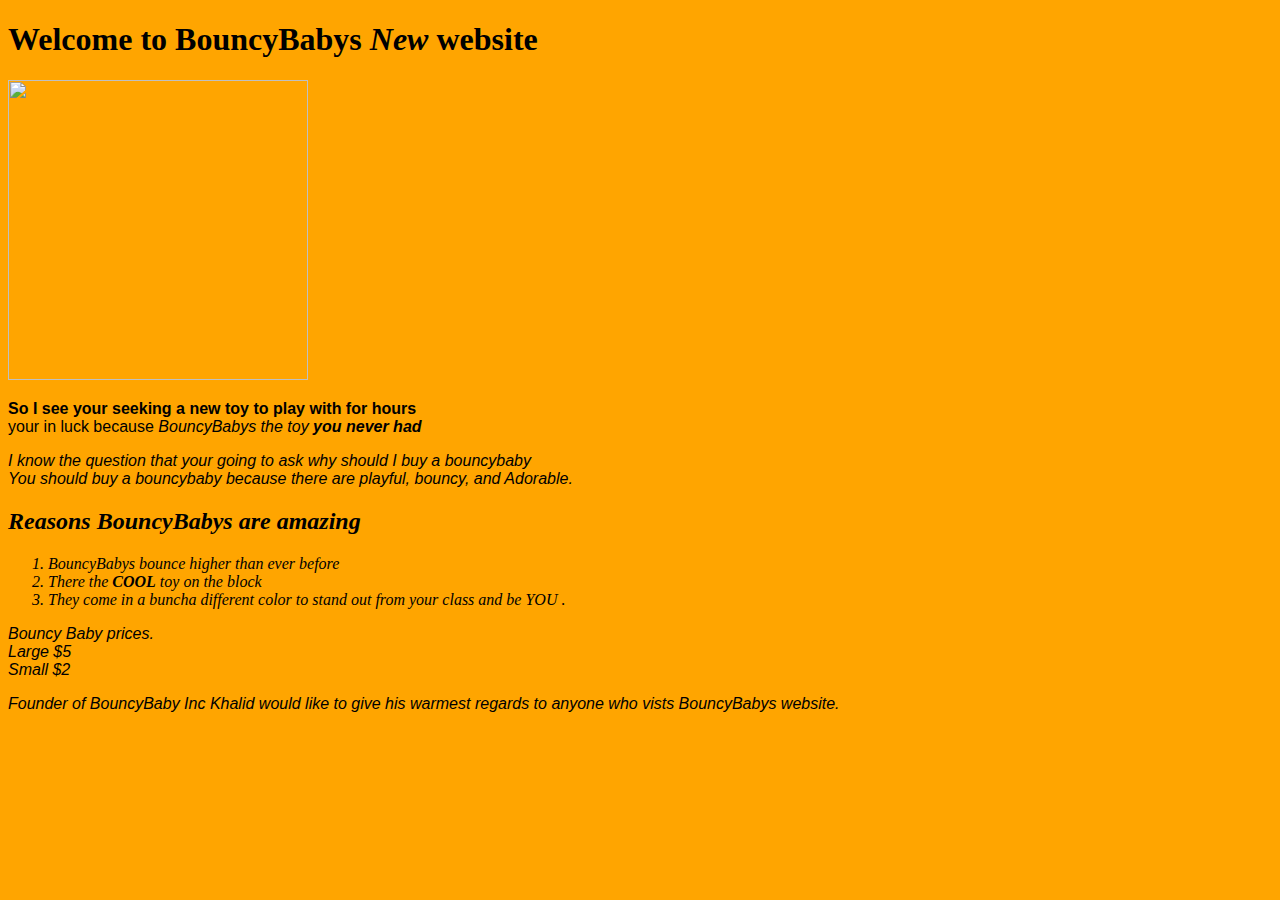
==== index.html @ 6d4d451d "Create index.html" ====
<!DOCTYPE html>
<html lang="en">

<head>
    <meta name="viewport" content="with=device-width, initial-scale=1.0">


    <title>Welcome to BouncyBabys <em>New</em>website</title>
    <style>
        p {
            font-family: "Helvetica", sans-serif;
        }
        body{
            background-color: orange;
        }       
    </style>

</head>
<body>
    <h1>Welcome to BouncyBabys <em>New</em> website</h1>
    <img src="https://s7.orientaltrading.com/is/image/OrientalTrading/PDP_VIEWER_IMAGE/googly-eyes-bouncy-ball-assortment~13626413" width="300" height="300">
    <p><strong>So I see your seeking a new toy to play with for hours</strong><br>
    your in luck because <em>BouncyBabys the <em>toy</em> <strong> you <em>never</em> had </strong></p>
    <p>I know the question that your going to ask why should I buy a bouncybaby<br> You should buy a bouncybaby because there are playful, bouncy, and Adorable.</p>
    
    <h2>Reasons BouncyBabys are <em>amazing</em></h2>
    <ol>
        <li>BouncyBabys bounce higher than ever before</li>
        <li>There the <strong>COOL</strong> toy on the block</li>
        <li>They come in a buncha different <em> color</em> to stand out from your class and be <em>YOU</em> .</li>
    </ol>
    <p>Bouncy Baby prices.<br> Large $5<br> Small $2</p>
    <p>Founder of BouncyBaby Inc Khalid would like to give his warmest regards to anyone who vists BouncyBabys website.</p>
</body>
</html>
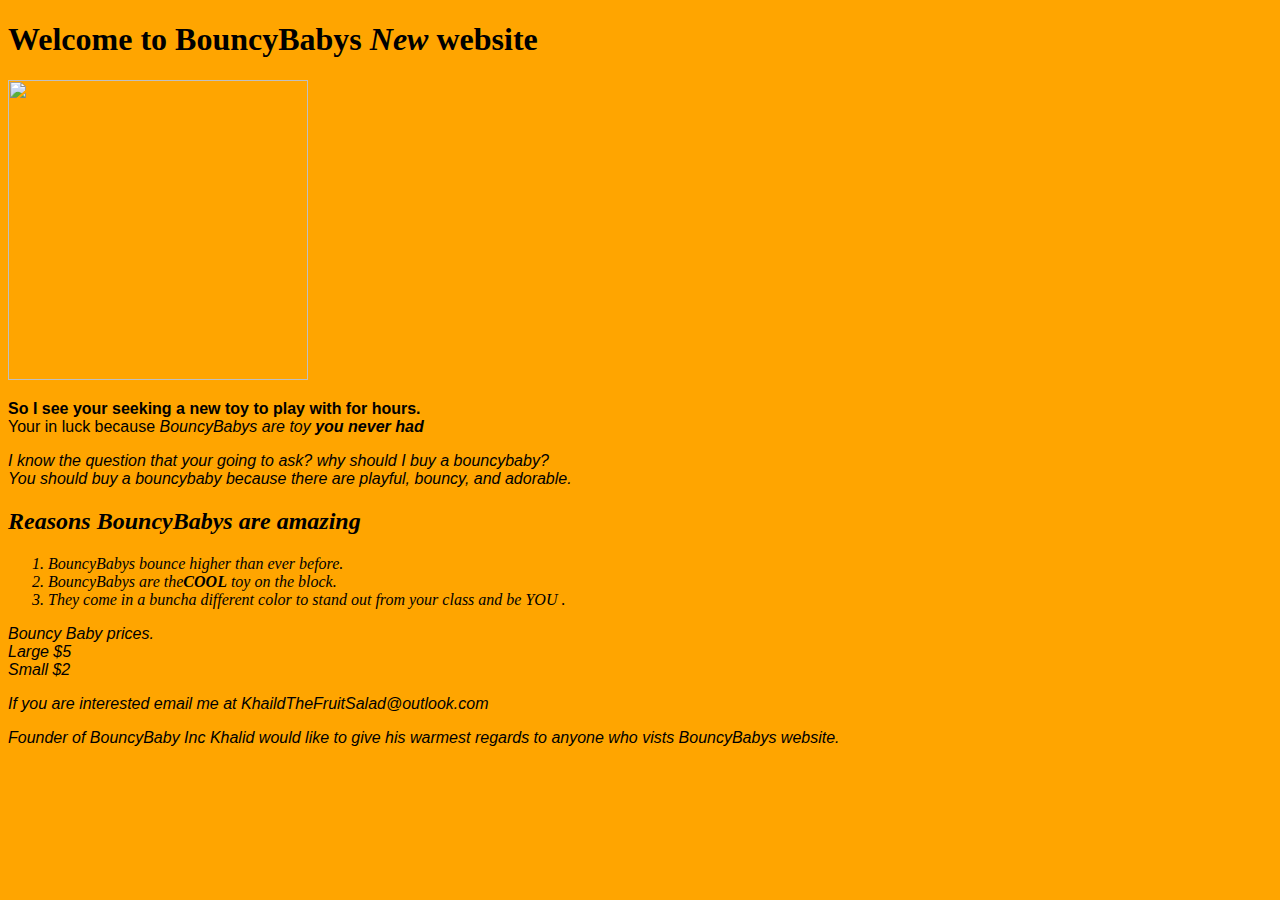
==== commit e3807ecf: "Update index.html" ====
--- a/index.html
+++ b/index.html
@@ -19,17 +19,18 @@
 <body>
     <h1>Welcome to BouncyBabys <em>New</em> website</h1>
     <img src="https://s7.orientaltrading.com/is/image/OrientalTrading/PDP_VIEWER_IMAGE/googly-eyes-bouncy-ball-assortment~13626413" width="300" height="300">
-    <p><strong>So I see your seeking a new toy to play with for hours</strong><br>
-    your in luck because <em>BouncyBabys the <em>toy</em> <strong> you <em>never</em> had </strong></p>
-    <p>I know the question that your going to ask why should I buy a bouncybaby<br> You should buy a bouncybaby because there are playful, bouncy, and Adorable.</p>
+    <p><strong>So I see your seeking a new toy to play with for hours.</strong><br>
+    Your in luck because <em>BouncyBabys are <em>toy</em> <strong> you <em>never</em> had </strong></p>
+    <p>I know the question that your going to ask? why should I buy a bouncybaby?<br> You should buy a bouncybaby because there are playful, bouncy, and adorable.</p>
     
     <h2>Reasons BouncyBabys are <em>amazing</em></h2>
     <ol>
-        <li>BouncyBabys bounce higher than ever before</li>
-        <li>There the <strong>COOL</strong> toy on the block</li>
+        <li>BouncyBabys bounce higher than ever before.</li>
+        <li>BouncyBabys are the<strong>COOL</strong> toy on the block.</li>
         <li>They come in a buncha different <em> color</em> to stand out from your class and be <em>YOU</em> .</li>
     </ol>
     <p>Bouncy Baby prices.<br> Large $5<br> Small $2</p>
+    <p>If you are interested email me at KhaildTheFruitSalad@outlook.com<p>
     <p>Founder of BouncyBaby Inc Khalid would like to give his warmest regards to anyone who vists BouncyBabys website.</p>
 </body>
 </html>
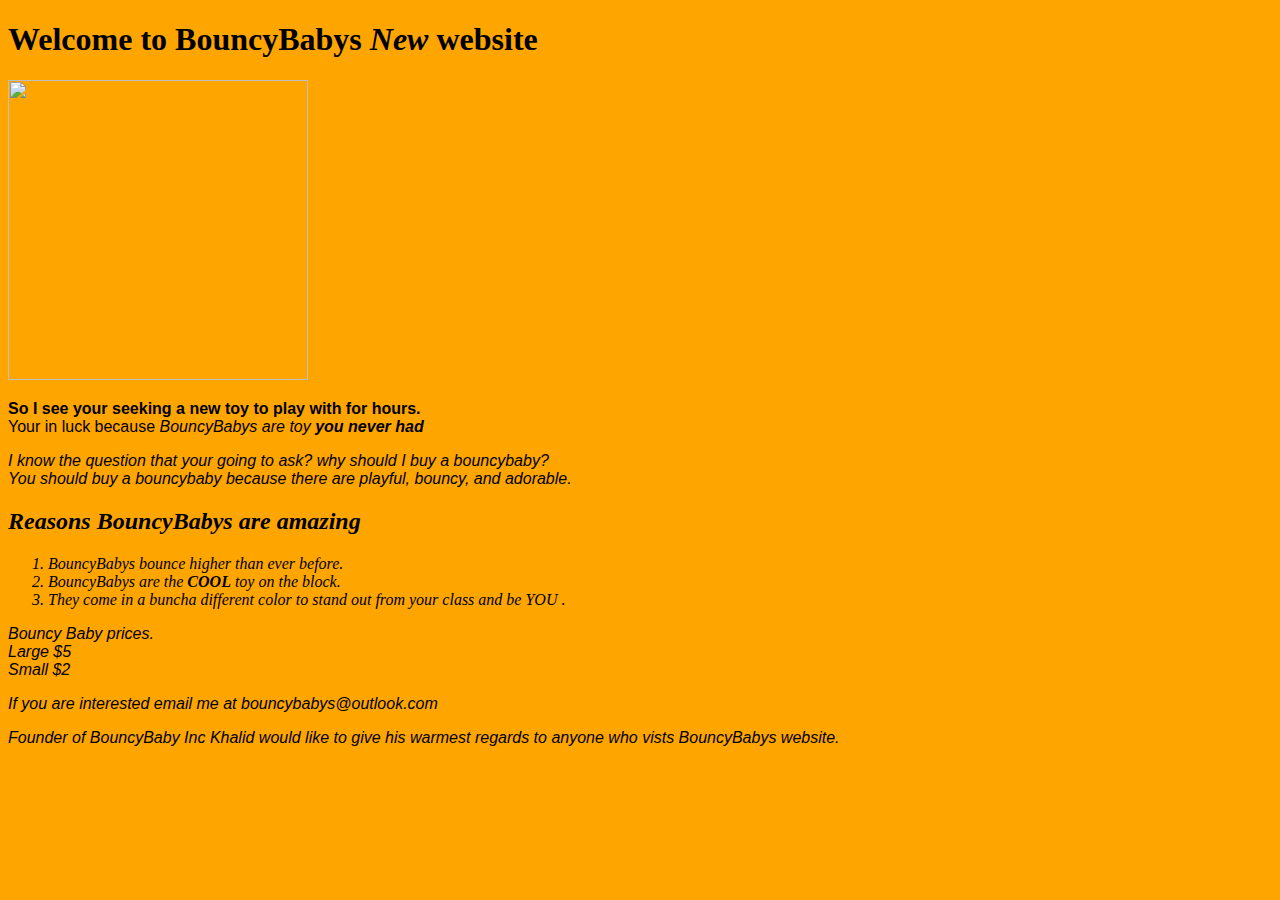
==== commit a736d341: "Update index.html" ====
--- a/index.html
+++ b/index.html
@@ -26,11 +26,11 @@
     <h2>Reasons BouncyBabys are <em>amazing</em></h2>
     <ol>
         <li>BouncyBabys bounce higher than ever before.</li>
-        <li>BouncyBabys are the<strong>COOL</strong> toy on the block.</li>
+        <li>BouncyBabys are the <strong>COOL</strong> toy on the block.</li>
         <li>They come in a buncha different <em> color</em> to stand out from your class and be <em>YOU</em> .</li>
     </ol>
     <p>Bouncy Baby prices.<br> Large $5<br> Small $2</p>
-    <p>If you are interested email me at KhaildTheFruitSalad@outlook.com<p>
+    <p>If you are interested email me at bouncybabys@outlook.com<p>
     <p>Founder of BouncyBaby Inc Khalid would like to give his warmest regards to anyone who vists BouncyBabys website.</p>
 </body>
 </html>
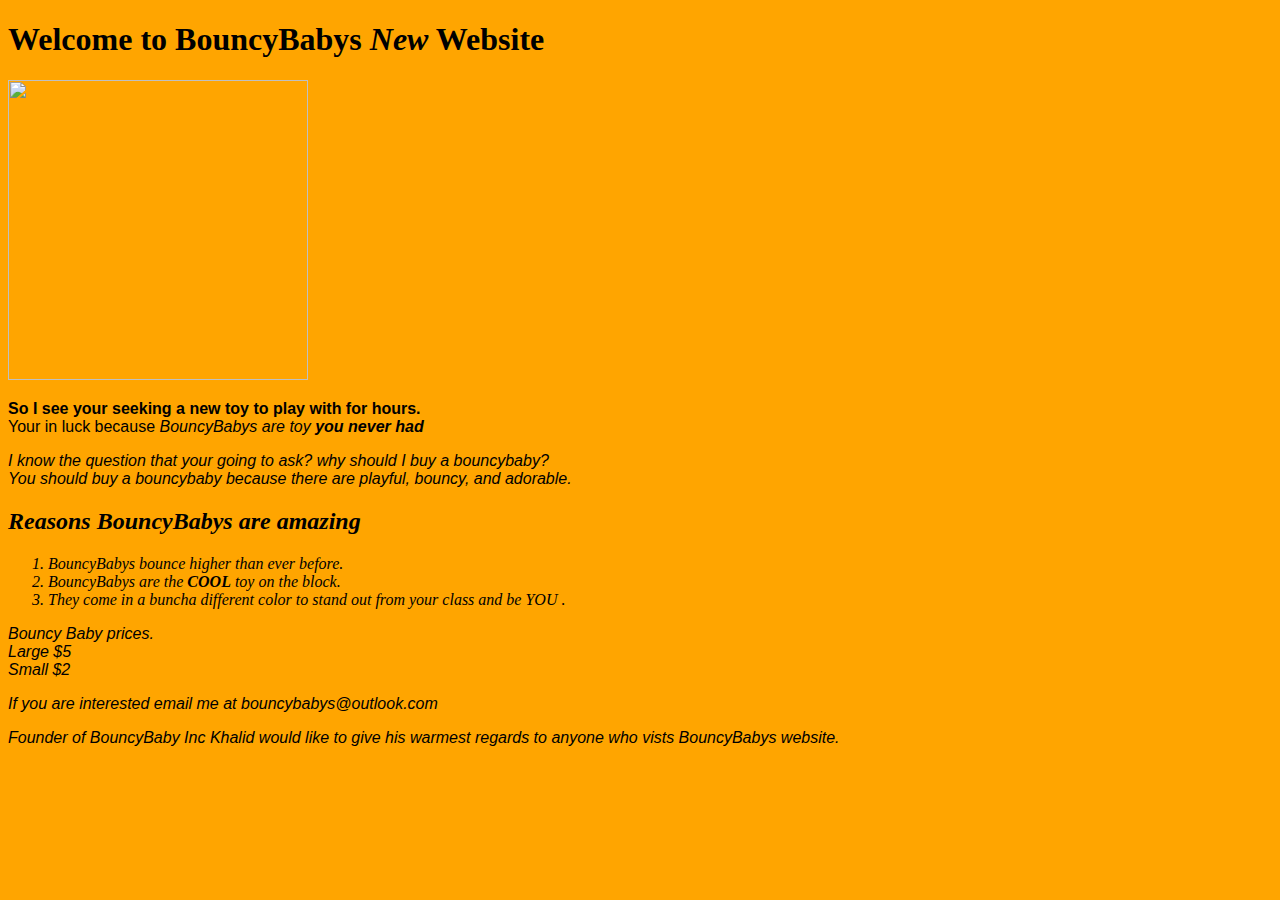
==== commit 60525102: "Update index.html" ====
--- a/index.html
+++ b/index.html
@@ -17,7 +17,7 @@
 
 </head>
 <body>
-    <h1>Welcome to BouncyBabys <em>New</em> website</h1>
+    <h1>Welcome to BouncyBabys <em>New</em> Website</h1>
     <img src="https://s7.orientaltrading.com/is/image/OrientalTrading/PDP_VIEWER_IMAGE/googly-eyes-bouncy-ball-assortment~13626413" width="300" height="300">
     <p><strong>So I see your seeking a new toy to play with for hours.</strong><br>
     Your in luck because <em>BouncyBabys are <em>toy</em> <strong> you <em>never</em> had </strong></p>
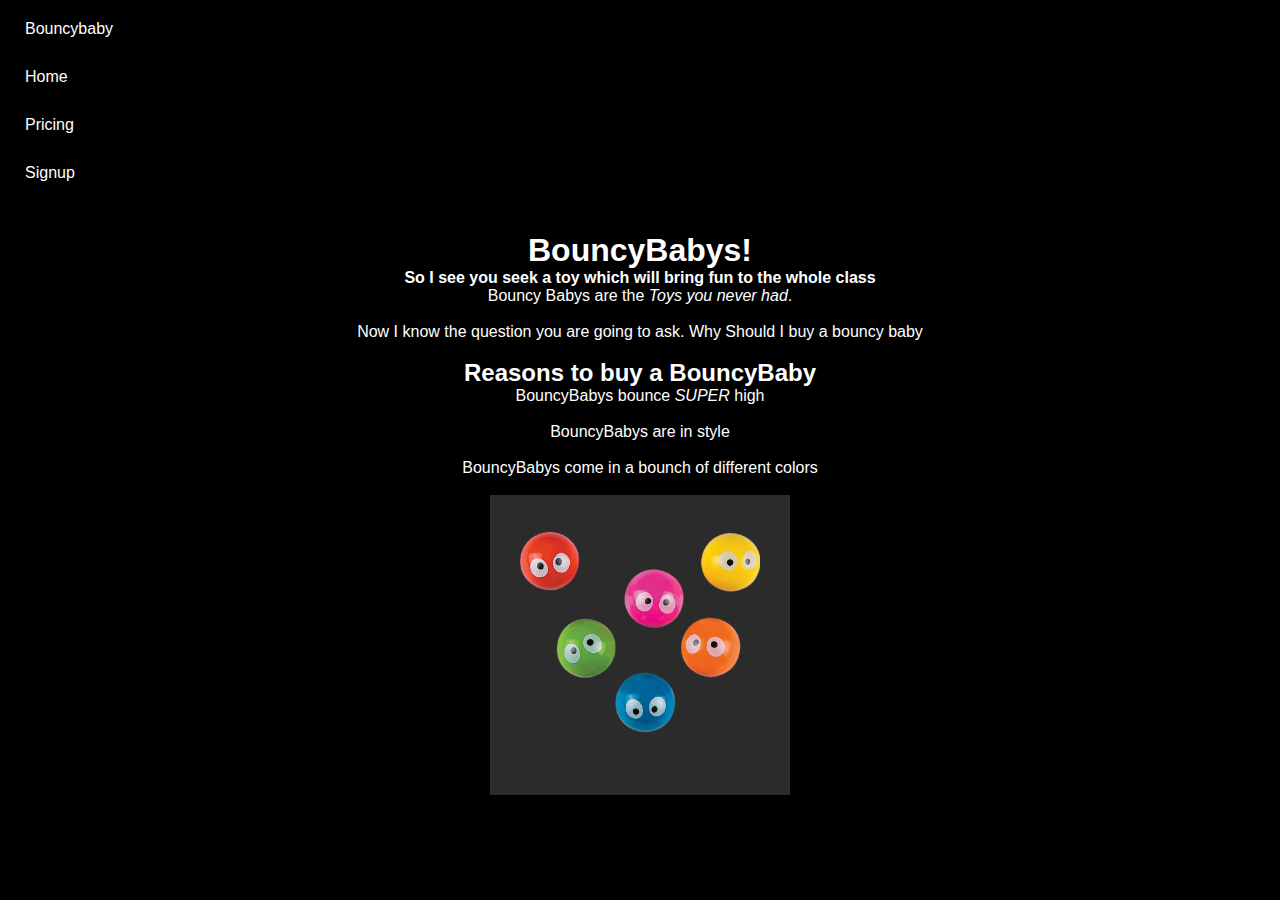
==== commit 130d7a53: "Modernized it a little bit" ====
--- a/index.html
+++ b/index.html
@@ -1,36 +1,43 @@
 <!DOCTYPE html>
 <html lang="en">
-
 <head>
-    <meta name="viewport" content="with=device-width, initial-scale=1.0">
-
-
-    <title>Welcome to BouncyBabys <em>New</em>website</title>
-    <style>
-        p {
-            font-family: "Helvetica", sans-serif;
-        }
-        body{
-            background-color: orange;
-        }       
-    </style>
-
+    <link rel="stylesheet" href="style.css">
+    <meta charset="UTF-8">
+    <meta name="viewport" content="width=device-width, initial-scale=1.0">
+    <title>BouncyBaby</title>
 </head>
 <body>
-    <h1>Welcome to BouncyBabys <em>New</em> Website</h1>
-    <img src="https://s7.orientaltrading.com/is/image/OrientalTrading/PDP_VIEWER_IMAGE/googly-eyes-bouncy-ball-assortment~13626413" width="300" height="300">
-    <p><strong>So I see your seeking a new toy to play with for hours.</strong><br>
-    Your in luck because <em>BouncyBabys are <em>toy</em> <strong> you <em>never</em> had </strong></p>
-    <p>I know the question that your going to ask? why should I buy a bouncybaby?<br> You should buy a bouncybaby because there are playful, bouncy, and adorable.</p>
-    
-    <h2>Reasons BouncyBabys are <em>amazing</em></h2>
-    <ol>
-        <li>BouncyBabys bounce higher than ever before.</li>
-        <li>BouncyBabys are the <strong>COOL</strong> toy on the block.</li>
-        <li>They come in a buncha different <em> color</em> to stand out from your class and be <em>YOU</em> .</li>
-    </ol>
-    <p>Bouncy Baby prices.<br> Large $5<br> Small $2</p>
-    <p>If you are interested email me at bouncybabys@outlook.com<p>
-    <p>Founder of BouncyBaby Inc Khalid would like to give his warmest regards to anyone who vists BouncyBabys website.</p>
+    <!--Navagation bar stuff-->
+    <nav>
+        <ul class="menu">
+            <li class="logo"><a href="index.html">Bouncybaby</a></li>
+            <li class="item"><a href="index.html">Home</a></li>
+            <li class="item"><a href="Prices.html">Pricing</a></li>
+            <li class="item button"><a href="Signup.html">Signup</a></li>
+            <li class="toggle"><a href="#"><span class="bars"></span></a></li>
+        </ul>
+    </nav>
+
+    <main>
+        <!--Home page stuff YK-->
+        <h1>BouncyBabys!</h1>
+        <strong>So I see you seek a toy which will bring fun to the whole class</strong>
+        <br>
+        <p>Bouncy Babys are the <em>Toys you never had</em>.</p>
+        <br>
+        <p>Now I know the question you are going to ask. Why Should I buy a bouncy baby</p>
+        <!--Reasons for people to buy Bouncy babys-->
+        <br>
+        <h2>Reasons to buy a BouncyBaby</h2>
+        <ol>
+            <li>BouncyBabys bounce <em>SUPER</em> high</li>
+            <br>
+            <li>BouncyBabys are in style</li>
+            <br>
+            <li>BouncyBabys come in a bounch of different colors</li>
+        </ol>
+        <br>
+        <img src="./assets/mustchangebutnot.png" alt="Bunchofballs" height="300" width="auto">
+    </main>
 </body>
 </html>
--- a/style.css
+++ b/style.css
@@ -0,0 +1,45 @@
+*{
+    box-sizing: border-box;
+    padding: 0;
+    margin: 0;
+}
+
+main{
+text-align: center;
+}
+
+body{
+    font-family: sans-serif;
+    background-color: black;
+    color: white;
+}
+
+nav{
+    background-color: black;
+    padding: 5px 20px;
+}
+ul{
+    list-style-type: none;
+}
+
+a{
+    color: white;
+    text-decoration: none;
+}
+
+a:hover{
+    text-decoration: underline;
+}
+
+.menu li{
+    font-size: 16px;
+    padding: 15px 5px;
+}
+
+.menu li a{
+    display: block;
+}
+
+.logo{
+    font-size: 20px;
+}